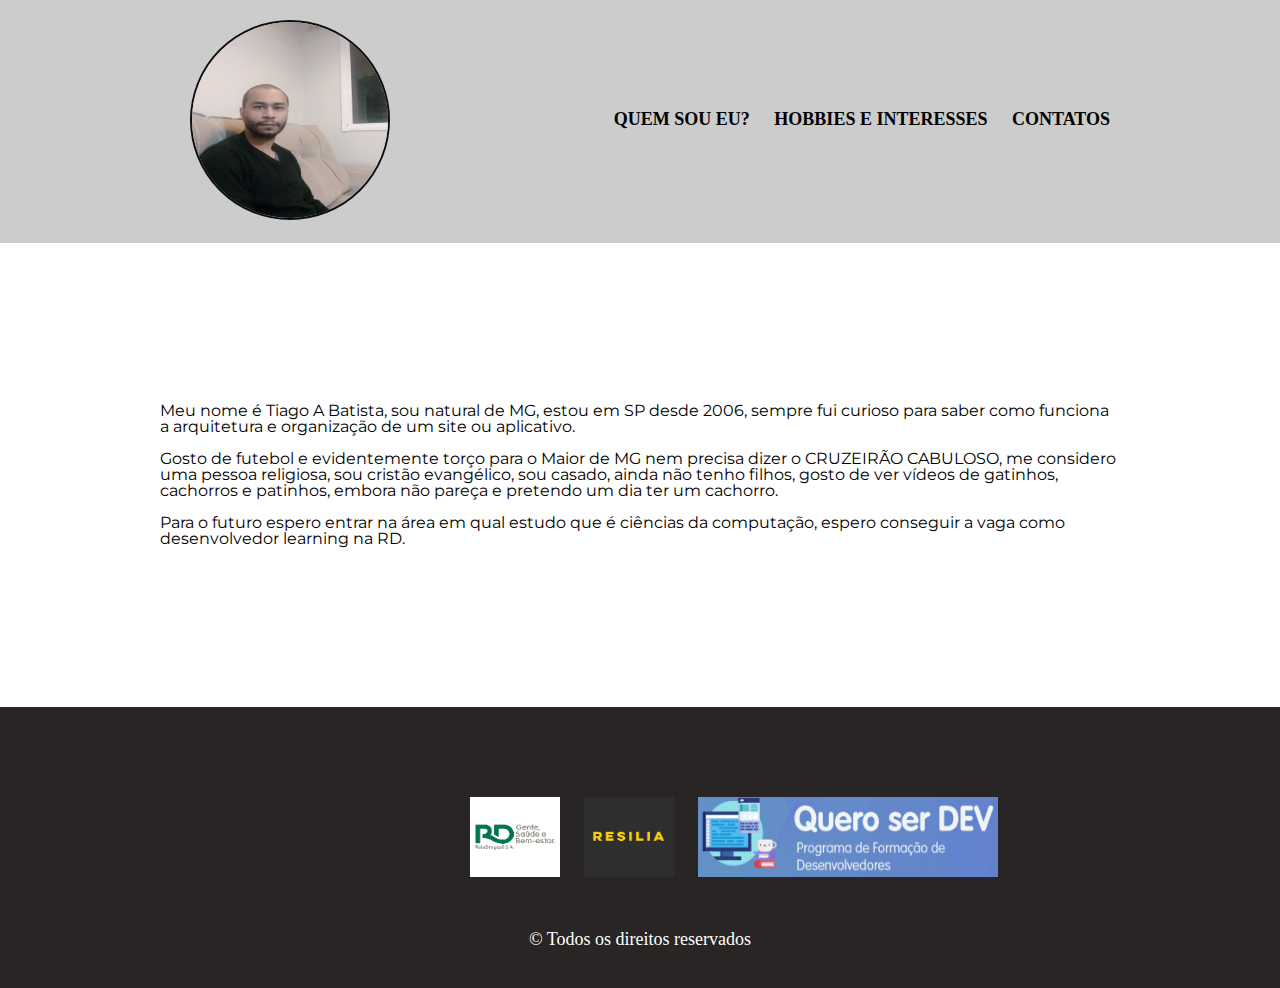
==== HTML/index.html @ 9d477e77 "criei a pasta com todos os arq do meu projeto" ====
<!DOCTYPE html>
<html lang="pt-br">
    <head>
        <meta charset="UTF-8">
        <meta http-equiv="X-UA-Compatible" content="IE=edge">
        <meta name="viewport" content="width=device-width, initial-scale=1.0">        
        <title>Sobre mim</title>
        <link rel="stylesheet" href="./assest/css/reset.css">   <!--informações que são passadas ao navegador -->
        <link rel="stylesheet" href="./assest/css/style.css"> 
        <link href="https://fonts.googleapis.com/css2?family=Montserrat&display=swap" rel="stylesheet">
        <link href="https://fonts.googleapis.com/css2?family=Lato&display=swap" rel="stylesheet">     
    </head> 
        <body>
            <header>
                <div class="caixa">                       
                    <img id="minhafoto" src="./assest/imagens/IMG_20220607_222428835.jpg" alt="foto pessoal">
                                
                    <nav>
                        <ul>                                                             
                            <li> <a href="index.html"> Quem sou eu? </a> </li>
                            <li> <a href="hobbies.html">Hobbies e Interesses </a> </li>    <!--cabeçalho com o menu de navegação entre as paginas-->                  
                            <li> <a href="contato.html"> Contatos </a></li>
                        </ul> 
                    </nav>
                </div>
            </header>    
                <div class="sobremim">  <!--Divisão onde falo um pouco de mim-->
                    <p>Meu nome é Tiago A Batista, sou natural de MG, estou em SP desde 2006, sempre fui curioso para saber como funciona a arquitetura 
                       e organização de um site ou aplicativo.</p>

                    <p><br>Gosto de futebol e evidentemente torço para o Maior de MG nem precisa dizer o CRUZEIRÃO CABULOSO,
                        me considero uma pessoa religiosa, sou cristão evangélico, sou casado, ainda não tenho filhos,
                        gosto de ver vídeos de gatinhos, cachorros e patinhos, embora não pareça e pretendo um dia ter um cachorro. </p>
                                    
                    <p><br>Para o futuro espero entrar na área em qual estudo que é ciências da computação, espero conseguir a vaga como desenvolvedor learning na RD.
                    </p>
                </div>
        </body>
                <div class="rodape" > <!--Divisão do rodape onde esta o logo da RD, Resilia e um banner sobre o programa Quero Ser Dev-->
                    <footer>
                        <img id="logo" src="./assest/imagens/logoRD.png" alt="">
                        <img id="resilia" src="./assest/imagens/logoresilia.png" alt="">
                        <img id="dev" src="./assest/imagens/fotoqueroserdev.png" alt="">   
                        <p class="copy"> &COPY; Todos os direitos reservados </p>         
                    </footer>
                </div>

</html>
---- HTML/assest/css/style.css ----
@import url('https://fonts.googleapis.com/css2?family=Montserrat&display=swap'); 
@import url('https://fonts.googleapis.com/css2?family=Lato&display=swap');         /* fontes importadas do Google*/
@import url('https://fonts.googleapis.com/css2?family=Caramel&display=swap');
body{
background: #cccccc;   /* cor de fundo de todas as paginas  */
}

#minhafoto{
    margin: 20px 20px 20px 20px;    
    width: 200px;
    height: 200px;           /*  configuração da minha foto na pagina inicial */
    border-radius: 50%;
    box-sizing: border-box;
    border: 2px solid rgb(15, 15, 16);
 
    
}

ul{
    list-style-type: none;     /* tira a configuração automatica de marcação do css */
}

.caixa{    
    position: relative;
    width: 940px;         /* configuração do menu de navegação da pagina index*/
    margin: 0 auto;
}

nav{
    position: absolute; /*configuração da posição das palavras da do menu de navegação pagina index*/
    top: 110px;
    right: 0;
}

nav li{
    display: inline; /*configuração da posição das palavras da do menu de navegação pagina index*/
    margin: 0 0 0 20px;
}

nav a{
    text-transform: uppercase;
    color: #000000;      /*configuração das palavras do menu de navegação pagina index*/
    font-weight: bold;
    font-size: 18px;
    text-decoration: none;
}

nav a:hover {
	color: #570e9b;  /*configuração das palavras do menu de navegação pagina index mudança de cor e sublinhado das palavras*/
   text-decoration: underline;     
}

.sobremim{
    background: #ffffff; /*configuração da div sobre mim cor de fundo alinhamento das paragrafos e estilo da fonte das palavras*/    
    padding: 160px;
    text-align: left;
    font-family: 'Montserrat', sans-serif;
    
    
    
}

footer{
    text-align: auto; /*configuração do alinhamento dos logos e banner no rodape*/	
	padding: 40px 0;
    margin: 0 auto; 
    position: relative;
    width: 940px; 
    
}

.copy{
   text-align: center; /*alinhamento e configuração do simbolo copyright, tamanho e cor da frase */      
   font-size: 18px;
   color: white;
  
}


#logo{ /*configuração do logo RD */   
    margin: 50px 10px 50px 300px;    
    width: 90px;
    height: 80px;
   

}
#resilia{   /*configuração do logo da Resilia*/
    margin: 10px 10px 50px 10px;    
    width: 90px;
    height: 80px;

}

#dev{    /*configuração do banner do Quero Ser Dev*/
    margin: 50px 50px 50px 10px;    
    width: 300px;
    height: 80px;    
}    

.rodape{  /*configuração de fundo da div rodape*/
    background: #292525;
    
   
}


/* configuracao pagina hobbie e interesses */

#hobbieprincipal{
    margin: 20px;    
    width: 200px;   /*configuração da foto que esta na parte superior no cabeçalho menu de navegação pagina de hobbies e interesses*/
    height: 200px;
}    
.todos{    
    height: 750px;
    background: white; /* configuração de meio de pagina cor de fundo espaçamento e largura da pagina hobbies e interesses*/
    padding: 1%;
    
}

    
.treshobbies li {        
    display: flex;   /*configuração de posicionamento dos tres blocos dos hobbies da pagina hobbies e interesses*/   
    justify-content: left;     
    align-items: center;    
    box-sizing: border-box;
    border: 2px solid #000000;
	border-radius: 10px;
    margin: 20px;    
        
}

.ajusta{ /*estilo das palavras dos paragrafos dos hobbies paginas hobbies e interesses*/
    font-family: 'montserrat', sans-serif;
}

 #cinehobbie{  /*configuração do primeiro bloco dos hobbies pagina hobbies e interesses*/  
    display: flex;
    margin: 10px;
    width: 180px;       
    box-sizing: border-box;
    border: 2px solid #000000;
	border-radius: 8px;
   
    
}

#futhobbie{ /*confifuração do segundo bloco dos hobbies paginas hobbies e interesses*/
    display: flex;
    margin: 10px;
    width: 180px;
     box-sizing: border-box;
    border: 2px solid #000000;
	border-radius: 8px;
    
} 

#lerhobbie{ /*configuração do terceiro bloco dos hobbies paginas hobbies e interesses*/
    display: flex;
    margin: 10px;
    width: 180px;
    box-sizing: border-box;
    border: 2px solid #000000;
	border-radius: 8px;
    
} 


/* configuracao pagina contatos */

#contato{
    margin: 20px;    
    width: 200px;   /*configuração da foto na parte superior da pagina de contato menu de navegação*/
    height: 200px;
}

.meio{
    height: 750px; /*confuguração de meio de pagina cor de fundo, largura e espaço interno pagina contato*/
    background: white;
    padding: 1%;

}

form label, form legend { /*configuração do formulario de contato, nome e sobrenome, email, telefone, mensagem e como prefere nosso contato*/
    display:flex;  
	font-size: 20px;
	margin: 0 0 10px;
}

.input-padrao { /*configuração do seletor de como a pessoa prefere o nosso contato*/
	display: flex;
	margin: 0 0 20px;
	padding: 10px 25px;
	width: 50%;
}

.checkbox { /*confifuração do tamanho da circunferencia do seletor*/
	margin: 20px 0;
}

.enviar { /*configuração do botaão enviar, tamanho, cor de fundo, tamanho interno, e configuração que é um botão de envio*/
	width:40%;
	padding: 15px 0;
	background: orange;
	color: white;
	font-weight: bold;
	font-size: 18px;
	border: none;
	border-radius: 5px;
	transition: 1s all;
	cursor: pointer;
}

.enviar:hover { /*cor de fundo do botão enviar e transformção em escala do tamanho do botão*/
	background: darkorange;
	transform: scale(1.2);
}

.redesocial{ /*configuração de cor e tamanho do espaço ocupado pela div das minhas redes sociais*/
    text-align: center;	
	padding: 2px;   
    background: hsl(271, 88%, 27%);
    box-sizing: border-box;
    border: 2px solid rgb(15, 15, 16);
    margin: 10px;
    width: auto;      

}

#linkedin, #github{  /*configuração do tamanho dos icobes do linkedin e github*/    
    width: 30px;    
    border-radius: 5px;    
    margin: 4px;    
}

#linkedin:hover{   /*transformação em escala do tamanho do icone do linkedin */
	transform: scale(1.2);
}

#github:hover{ /*transformação em escala do tamanho do icone do github */
    transform: scale(1.2);
}
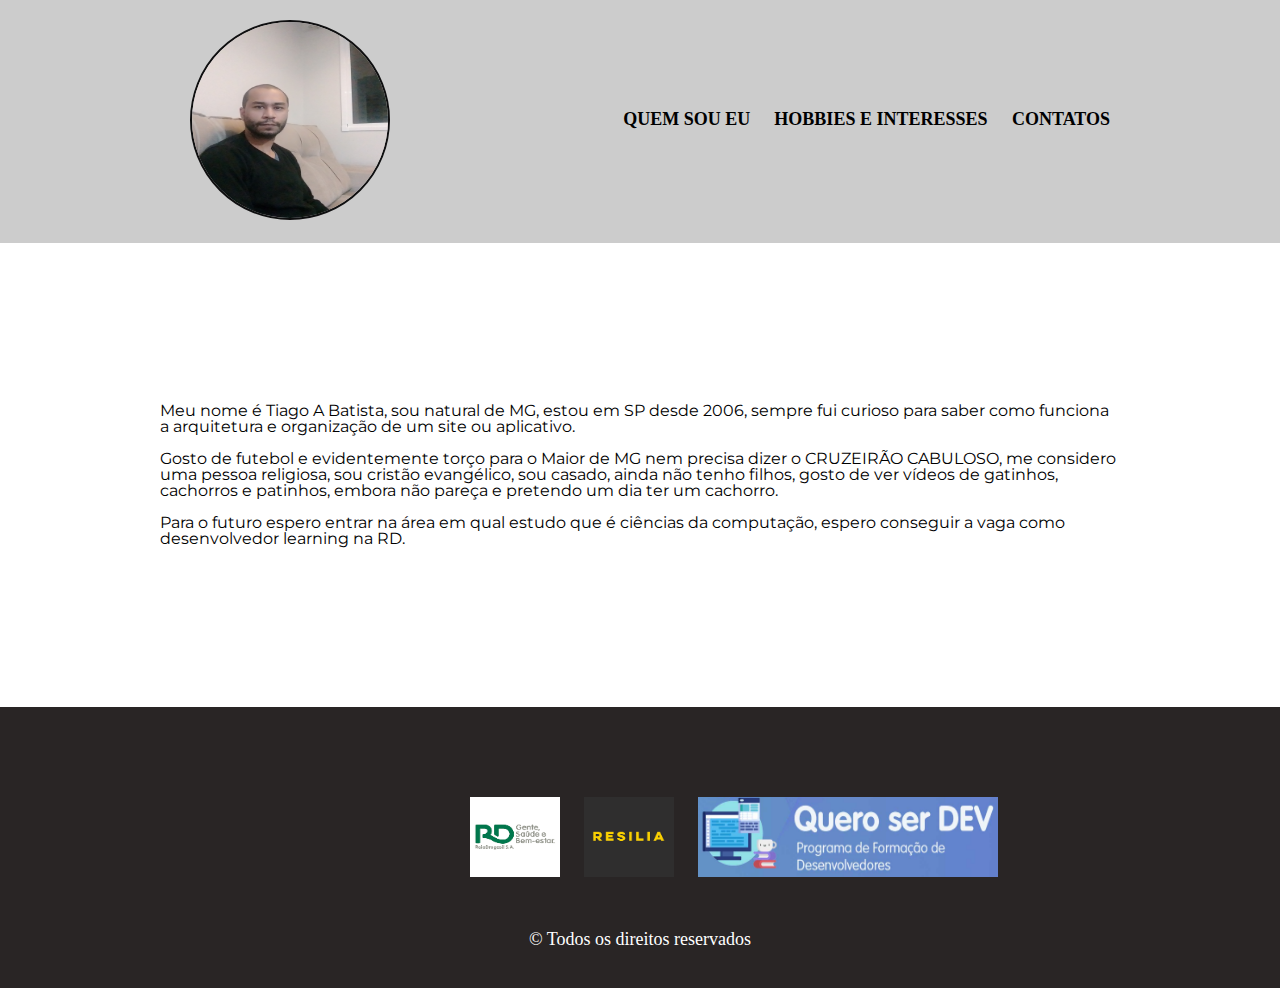
==== commit ba2a1e10: "modifiquei um titulo de navegação nas tres paginas" ====
--- a/HTML/index.html
+++ b/HTML/index.html
@@ -12,12 +12,12 @@
     </head> 
         <body>
             <header>
-                <div class="caixa">                       
+                <div class="caixa">                        
                     <img id="minhafoto" src="./assest/imagens/IMG_20220607_222428835.jpg" alt="foto pessoal">
                                 
                     <nav>
                         <ul>                                                             
-                            <li> <a href="index.html"> Quem sou eu? </a> </li>
+                            <li> <a href="index.html"> Quem sou eu</a> </li>
                             <li> <a href="hobbies.html">Hobbies e Interesses </a> </li>    <!--cabeçalho com o menu de navegação entre as paginas-->                  
                             <li> <a href="contato.html"> Contatos </a></li>
                         </ul> 
--- a/HTML/assest/css/style.css
+++ b/HTML/assest/css/style.css
@@ -1,6 +1,5 @@
 @import url('https://fonts.googleapis.com/css2?family=Montserrat&display=swap'); 
 @import url('https://fonts.googleapis.com/css2?family=Lato&display=swap');         /* fontes importadas do Google*/
-@import url('https://fonts.googleapis.com/css2?family=Caramel&display=swap');
 body{
 background: #cccccc;   /* cor de fundo de todas as paginas  */
 }
@@ -17,7 +16,7 @@
 }
 
 ul{
-    list-style-type: none;     /* tira a configuração automatica de marcação do css */
+    list-style-type: none;     /* tira a configuração automatica de marcação do html */
 }
 
 .caixa{    
